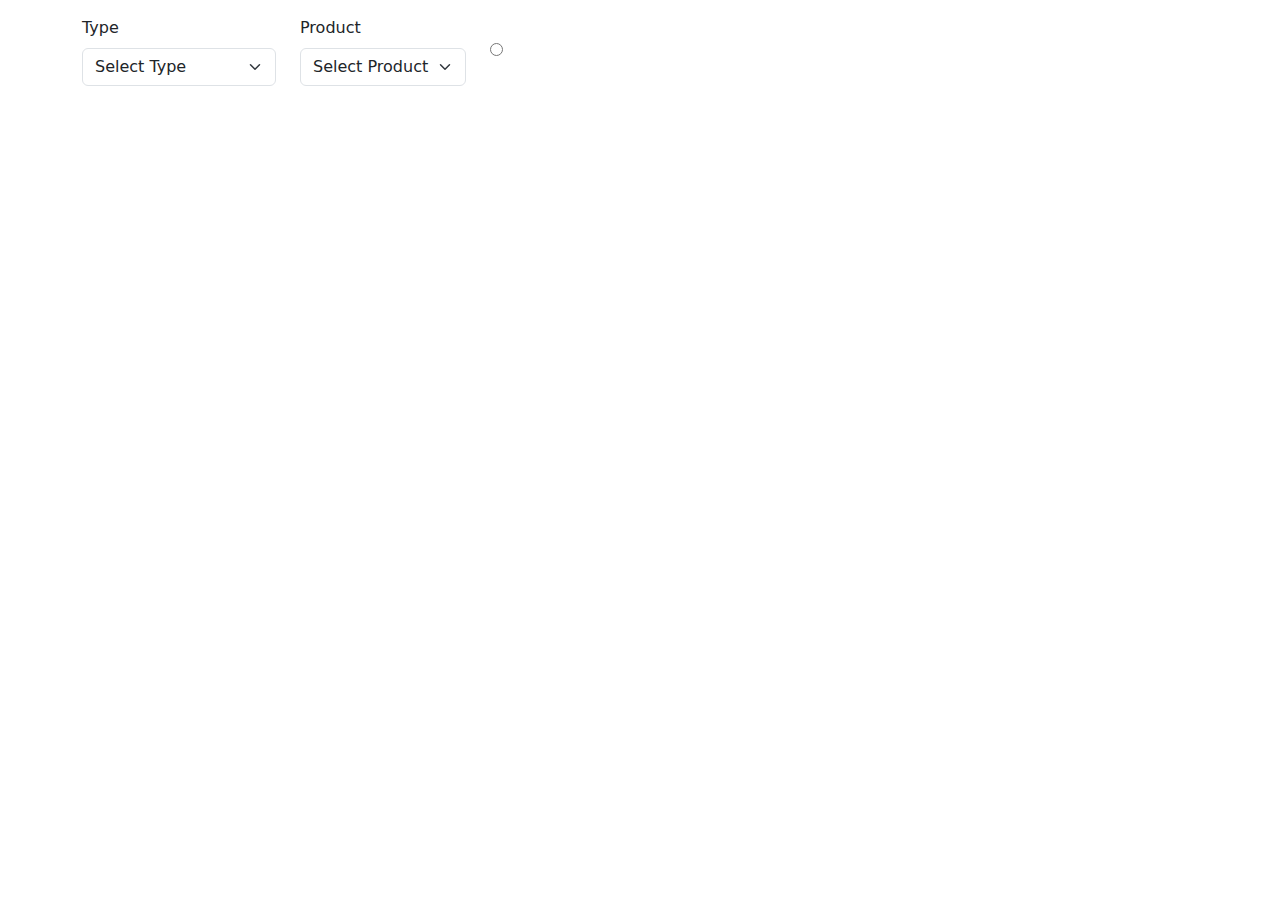
==== Thursday/mini-project/products.html @ c8987aeb "Need to fix filter" ====
<!DOCTYPE html>
<html lang="en">
  <head>
    <meta charset="UTF-8" />
    <meta name="viewport" content="width=device-width, initial-scale=1.0" />
    <link rel="stylesheet" href="styles/bootstrap.css" />
    <script defer src="scripts/script.js"></script>
    <title>Document</title>
  </head>
  <body>
    <header></header>

    <!-- <main class="container mt-4">
      <section class="container d-flex justify-content-around align-items-center">
        <label class="form-label mb-3" for="searchByTypeSelect" style="display: none">Shop By</label>
        <select
          class="form-select mb-3 h-50 w-50 me-3"
          name=""
          id="searchByTypeSelect"
          onchange="getCertainProductsDropdown()"
        >
          <option value=""></option>

          <option value="">View All</option>
        </select>

        <label for="form-label" style="display: none">Products</label>
        <select class="form-select my-3 h-50 w-50" name="" id="searchByProduct"></select>
      </section>

      <div id="cardSection" class="container d-flex flex-wrap gap-3"></div>
    </main> -->
    <div class="container mt-3">
      <div class="row align-items-center">
        <div class="col-auto">
          <label for="searchByTypeSelect" class="form-label">Type</label>
          <select id="searchByTypeSelect" class="form-select" >
            <option value="">Select Type</option>
            <!-- Options go here -->
             <option value="" onclick="">Shop by Category</option>
             <option value="" onclick="">View All</option>
          </select>
        </div>
        <div class="col-auto">
          <label for="searchByProduct" class="form-label">Product</label>
          <select id="searchByProduct" class="form-select" onchange="getCertainProductsDropdown()"">
            <option value="">Select Product</option>
            <!-- Options go here -->
          </select>

        </div>
        <div class="col-auto">
          <!-- <button id="searchButton" class="btn btn-primary mt-4">Search</button> -->
           <input type="radio" name="" id="sortAlphabetical">
        </div>
      </div>


      <div id="cardSection" class="container d-flex flex-wrap gap-3 mt-3"></div>
    </div>
    <footer></footer>
  </body>
</html>
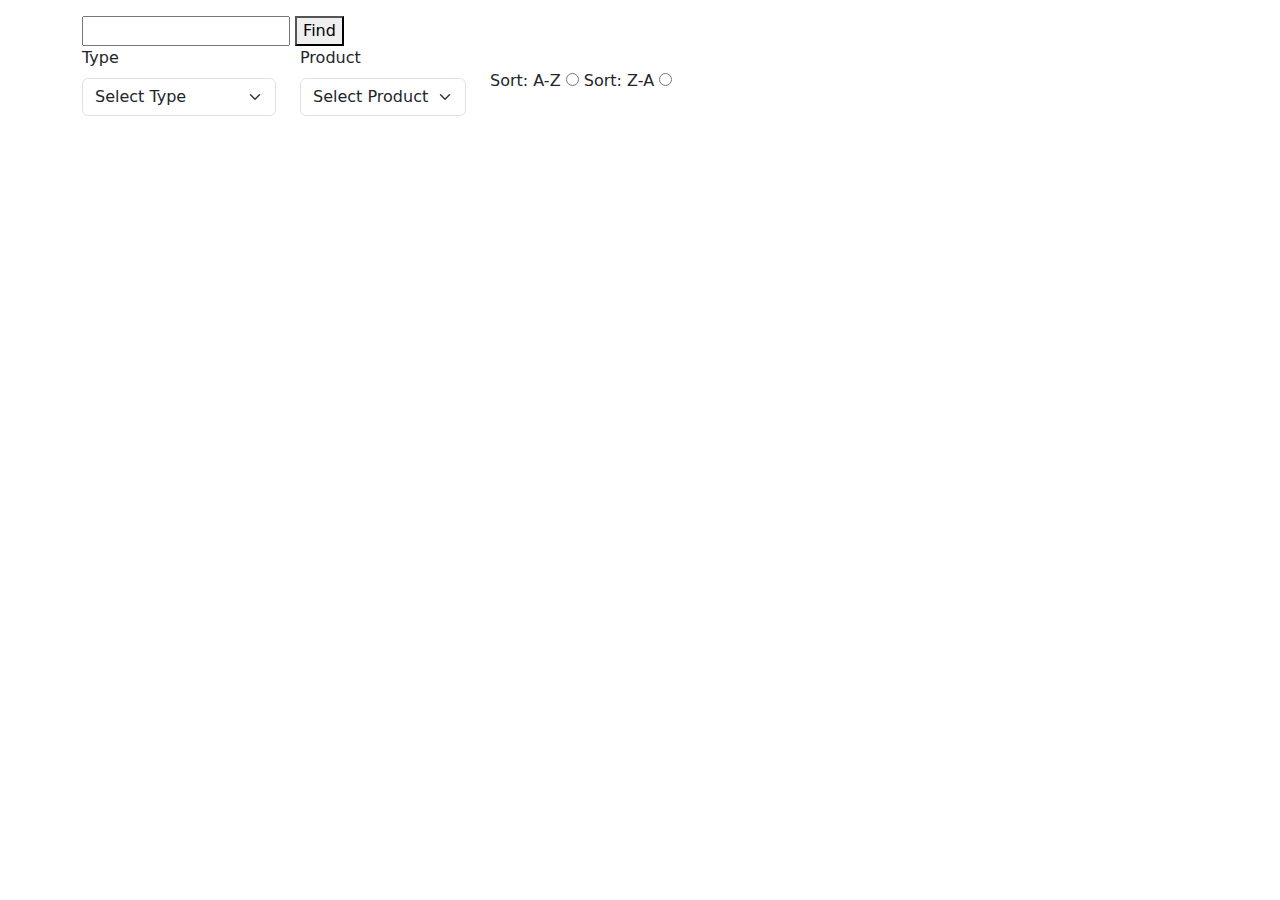
==== commit 3a017a13: "Added sort and searchbar. Working on details page" ====
--- a/Thursday/mini-project/products.html
+++ b/Thursday/mini-project/products.html
@@ -4,6 +4,7 @@
     <meta charset="UTF-8" />
     <meta name="viewport" content="width=device-width, initial-scale=1.0" />
     <link rel="stylesheet" href="styles/bootstrap.css" />
+    <link rel="stylesheet" href="./styles/customs.css">
     <script defer src="scripts/script.js"></script>
     <title>Document</title>
   </head>
@@ -31,6 +32,10 @@
       <div id="cardSection" class="container d-flex flex-wrap gap-3"></div>
     </main> -->
     <div class="container mt-3">
+        <div>
+            <input type="search" name="" id="searchInput">
+            <button onclick="show()" id="searchButton">Find</button>
+        </div>
       <div class="row align-items-center">
         <div class="col-auto">
           <label for="searchByTypeSelect" class="form-label">Type</label>
@@ -49,9 +54,12 @@
           </select>
 
         </div>
-        <div class="col-auto">
+        <div class="col-auto ">
           <!-- <button id="searchButton" class="btn btn-primary mt-4">Search</button> -->
-           <input type="radio" name="" id="sortAlphabetical">
+           <label for="sortAlphabetical">Sort: A-Z</label>
+           <input type="radio" name="Sort" id="sortAlphabetical" onclick="changeSort()">
+           <label for="sortAlphabeticalBackwards">Sort: Z-A</label>
+           <input type="radio" name="Sort" id="sortAlphabeticalBackwards" onclick="changeSort()">
         </div>
       </div>
 
--- a/Thursday/mini-project/styles/customs.css
+++ b/Thursday/mini-project/styles/customs.css
@@ -0,0 +1,223 @@
+/* #showCase .card{
+    margin: 10px;
+} */
+
+
+html {
+  scroll-behavior: smooth;
+  height: 100%;
+}
+
+body{
+  width: 100%;
+overflow-x: hidden;
+}
+
+.back1 {
+  filter: brightness(0.9);
+  object-fit: cover;
+  /* background-image: url("../images/4k-mountain-l3f04sogeaabr5h0.jpg");
+    width: 100%;
+    height: 100%; */
+}
+
+.bodyOfCard{
+  box-shadow: 0 0 10px rgba(0, 0, 0, 0.1);
+  transition: all ease-in-out .3s;
+}
+
+.bodyOfCard:hover, .bodyOfCard:focus{
+  box-shadow: 0 0 20px rgba(0, 0, 0, 0.5);
+  transform: scale(1.1);
+}
+
+.navigation {
+  transition: all 0.2s ease-in-out;
+  background-color: rgba(255, 255, 255, 0.5);
+}
+
+.changeOpacity {
+  background-color: white;
+}
+
+.theMain {
+  /* padding-top: 5rem; */
+  /* background-image: url("/homeImages/4k-mountain-l3f04sogeaabr5h0.jpg");
+   background-position: center;
+   background-repeat: no-repeat;
+   background-size: cover; */
+   overflow: hidden;
+}
+
+.theMainMountain {
+  padding-top: 4rem;
+}
+
+.theMainStorePage {
+  padding-top: 5rem;
+  /* flex: 1; */
+}
+
+.theMainGallery {
+  padding-top: 5rem;
+}
+
+.spara {
+  transform: translateY(20px);
+  opacity: 0;
+  transition: 1s ease-in;
+}
+
+.spara--visible {
+  transform: translateY(0);
+  opacity: 1;
+}
+
+#section1 {
+  background-image: url("/homeImages/679658-1920x1080-desktop-full-hd-yosemite-national-park-background-photo.jpg");
+  background-position: center;
+  background-size: cover;
+  background-repeat: no-repeat;
+  width: 100%;
+  height: 100%;
+  min-height: 100vh;
+  overflow: hidden;
+  /* display: flex;
+    flex-direction: column;
+    justify-content: center;
+    align-items: center; */
+}
+
+.intoSection {
+}
+
+/* .card .imgSection{
+    transition: all .3s ease-in-out;
+}
+
+.card .imgSection:hover{
+transform: scale(1.1);
+
+} */
+
+#listButton {
+  display: none;
+}
+
+.close {
+  display: none;
+}
+
+@media (max-width: 500px) {
+  #desktopNav {
+    display: flex;
+    flex-direction: column;
+    justify-content: flex-start;
+    align-items: center;
+    position: fixed;
+    top: 0;
+    right: -500px;
+    height: 100vh;
+    width: 200px;
+    background-color: white;
+    transition: 0.3s;
+  }
+
+  #desktopNav.mobileView {
+    right: 0px;
+  }
+
+  #listButton {
+    display: block;
+  }
+
+  .close {
+    display: block;
+  }
+
+  .cardDisplay {
+    margin-top: 5px;
+  }
+
+  #textPlacement {
+    margin: 0 auto;
+    display: flex;
+    justify-content: center;
+    align-items: center;
+  }
+}
+
+/* Popup styling */
+#popup {
+  position: fixed;
+  top: 0;
+  left: 0;
+  width: 100%;
+  height: 100%;
+  background: rgba(0, 0, 0, 0.8);
+  display: flex;
+  justify-content: center;
+  align-items: center;
+  transform: translateY(-100%);
+  transition: transform 0.3s ease;
+  z-index: 1000;
+}
+
+#selectedImage {
+  max-width: 90%;
+  max-height: 90%;
+  border-radius: 10px;
+}
+
+/* Gallery image styling */
+.galleryImg {
+  width: 100%;
+  height: auto;
+  cursor: pointer;
+  border-radius: 10px;
+  transition: transform 0.2s;
+}
+
+.galleryImg:hover {
+  transform: scale(1.05);
+}
+
+footer {
+  flex-shrink: 0;
+}
+
+.center-wrapper {
+  display: flex;
+  justify-content: center;
+  align-items: center;
+  height: 100vh;
+}
+
+.banner {
+}
+
+.park-banner {
+  width: 100%;
+  height: 25rem;
+  background-image: url("/parkandmountaingallery/a47f7b9be114eb5411b8ec660b10d914.jpg");
+  background-position: center;
+  background-size: cover;
+  background-repeat: no-repeat;
+}
+
+.mountain-banner {
+  width: 100%;
+  height: 25rem;
+  background-image: url("/homeImages/4k-mountain-l3f04sogeaabr5h0.jpg");
+  background-position: center;
+  background-size: cover;
+  background-repeat: no-repeat;
+}
+
+.c-image {
+  height: 42rem;
+  background-position: center;
+  background-size: cover;
+  object-fit: cover;
+  filter: brightness(0.7);
+}
